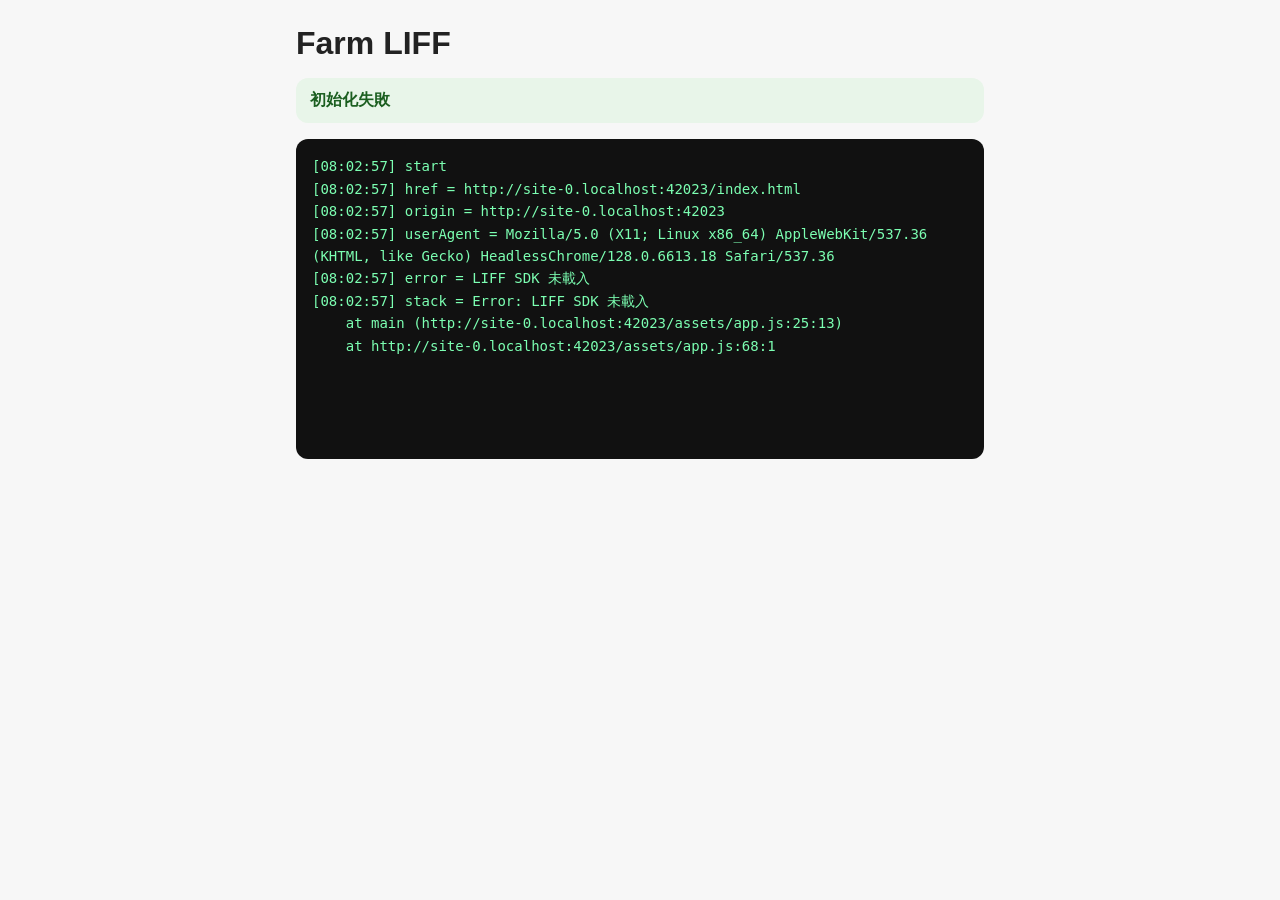
==== index.html @ badb54f6 "add liff static entry files" ====
<!doctype html>
<html lang="zh-Hant">
<head>
  <meta charset="utf-8">
  <meta name="viewport" content="width=device-width, initial-scale=1, viewport-fit=cover">
  <title>Farm LIFF</title>
  <script src="https://static.line-scdn.net/liff/edge/2/sdk.js"></script>
  <link rel="stylesheet" href="./assets/style.css">
</head>
<body>
  <main class="app">
    <h1>Farm LIFF</h1>
    <div id="status" class="status">初始化中...</div>
    <pre id="log" class="log"></pre>
  </main>

  <script src="./assets/app.js"></script>
</body>
</html>
---- assets/style.css ----
* {
  box-sizing: border-box;
}

html,
body {
  margin: 0;
  padding: 0;
  background: #f7f7f7;
  color: #222;
  font-family: -apple-system, BlinkMacSystemFont, "Segoe UI", sans-serif;
}

body {
  min-height: 100vh;
}

.app {
  max-width: 720px;
  margin: 0 auto;
  padding: 24px 16px 40px;
}

h1 {
  margin: 0 0 16px;
  font-size: 32px;
  line-height: 1.2;
}

.status {
  margin-bottom: 16px;
  padding: 12px 14px;
  border-radius: 12px;
  background: #e8f5e9;
  color: #1b5e20;
  font-weight: 600;
}

.log {
  margin: 0;
  padding: 16px;
  min-height: 320px;
  overflow: auto;
  border-radius: 12px;
  background: #111;
  color: #7CFFB2;
  font-size: 14px;
  line-height: 1.6;
  white-space: pre-wrap;
  word-break: break-word;
}
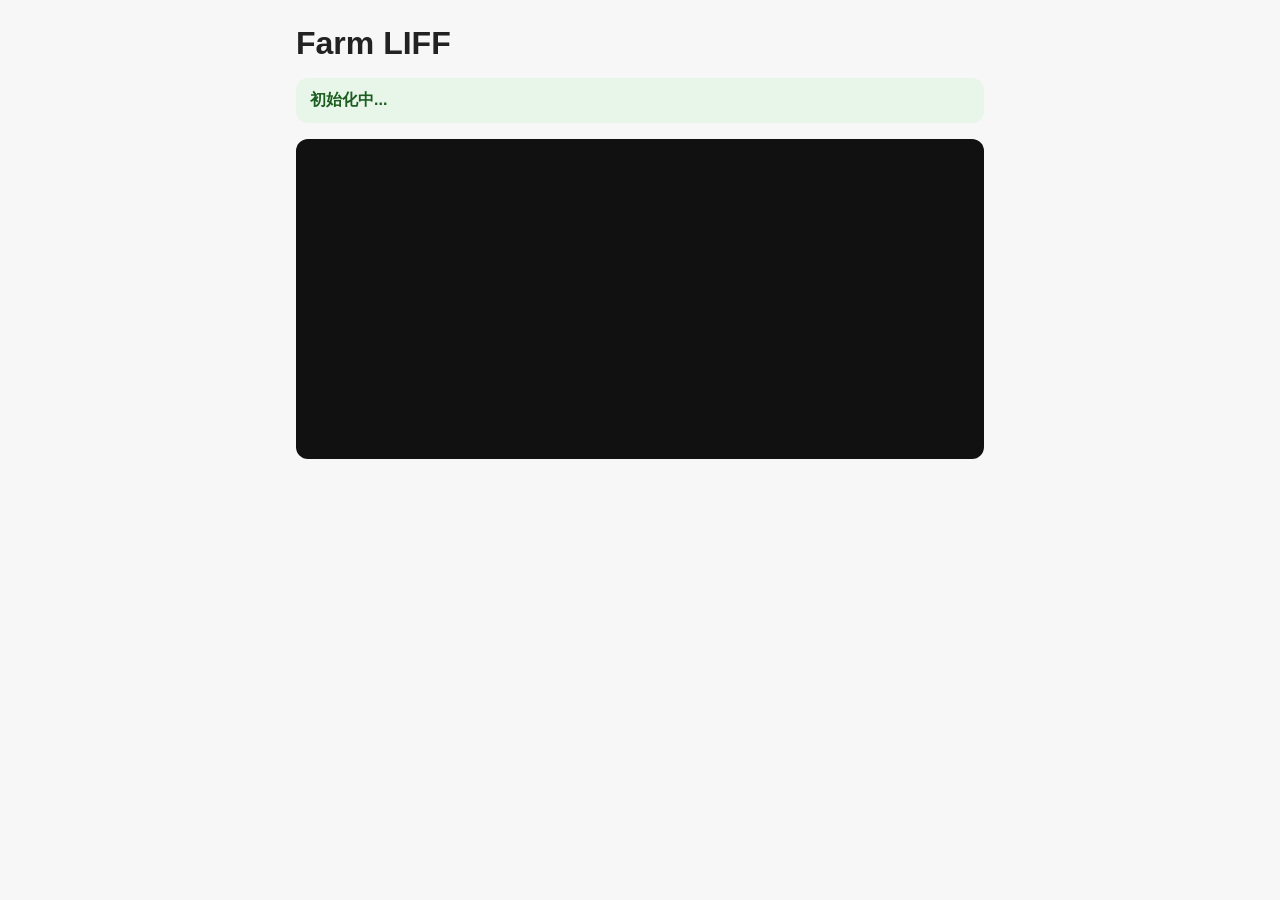
==== commit 61cbd6ff: "Replace app.js with liff_integration.js script" ====
--- a/index.html
+++ b/index.html
@@ -14,6 +14,6 @@
     <pre id="log" class="log"></pre>
   </main>
 
-  <script src="./assets/app.js"></script>
+  <script src="./assets/liff_integration.js"></script>
 </body>
-</html>+</html>
